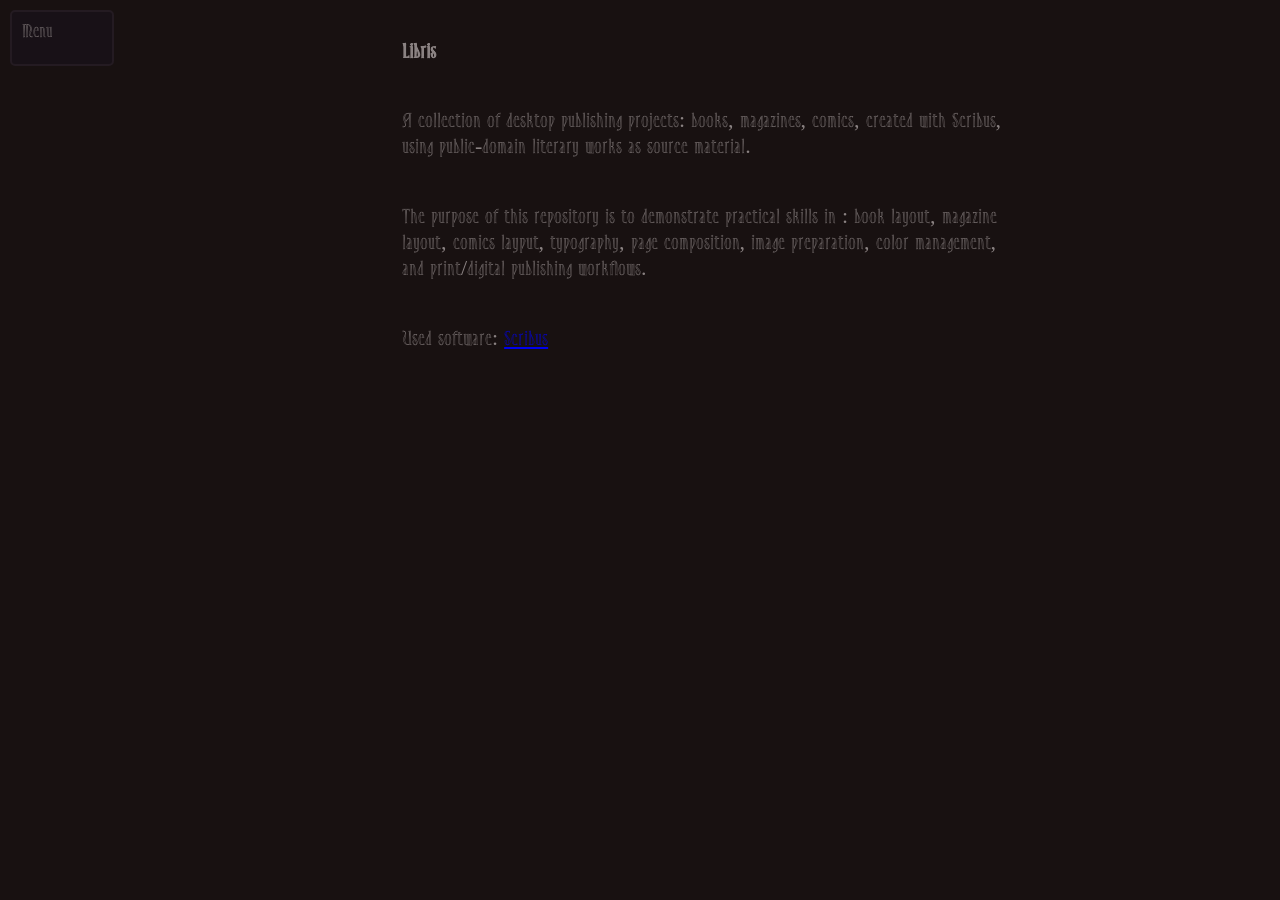
==== site/pages/about.html @ 31162193 "work on web site" ====
<!doctype html>
<html lang="en">
    <head>
        <meta charset="UTF-8" />
        <meta name="viewport" content="width=device-width, initial-scale=1.0" />
        <title>Stickerz</title>
        <link rel="stylesheet" href="../styles/common.css" />
        <link rel="stylesheet" href="../styles/menu.css" />
        <link rel="stylesheet" href="../styles/fonts.css" />

        <link rel="stylesheet" href="../styles/about.css" />
        <link rel="icon" type="image/x-icon" href="../../favicon.ico" />
    </head>
    <body>
        <div class="content-container">
            <div class="menu">
                <span>Menu</span>
                <a href="../../index.html">Books</a>
                <a href="about.html">About</a>
                <a href="biography.html">Biography</a>
                <a href="contact.html">Contact</a>
            </div>
            <div class="remaining">
                <div class="page-content">
                    <div class="container">
                        <p><b>Libris</b></p>

                        <p>
                            A collection of desktop publishing projects: books,
                            magazines, comics, created with Scribus, using
                            public-domain literary works as source material.
                        </p>

                        <p>
                            The purpose of this repository is to demonstrate
                            practical skills in : book layout, magazine layout,
                            comics layput, typography, page composition, image
                            preparation, color management, and print/digital
                            publishing workflows.
                        </p>

                        <p>
                            Used software:
                            <a
                                href="https://wiki.scribus.net/canvas/Scribus"
                                target="_blank"
                                >Scribus</a
                            >
                        </p>
                    </div>
                </div>
            </div>
        </div>

        <script src="../scripts/menu.js"></script>
    </body>
</html>
---- site/styles/common.css ----
body {
    background-color: #181111;

    margin: 0;
    padding: 0;
}

.content-container {
    display: flex;
    flex-direction: row;
    justify-content: flex-end;
}

.page-content {
    display: flex;
    flex-direction: row;
    margin: 20px;
}

.remaining {
    flex: 1;
    display: flex;
    justify-content: center;
}
---- site/styles/menu.css ----
/* menu.css */

.menu {
    background-color: #181117;
    border: 2px solid #241b22;
    padding: 10px;
    margin: 10px;
    display: flex;
    flex-direction: column;
    align-self: flex-start;
    border-radius: 5px;
    width: 80px;
}

.menu span {
    font-family: "CsLugeniaStippledRegularDemo";
    font-size: 20px;

    color: rgb(138, 130, 130);
    padding-bottom: 12px;
}

.menu a {
    font-family: "CsLugeniaStippledRegularDemo";
    font-size: 20px;

    cursor: pointer;
    text-decoration: none;
    color: rgb(138, 130, 130);
    padding-bottom: 1px;
}

.menu a:hover {
    color: #ecc4e2;
}

.menu a.active {
    color: #cfa3c1;
    font-weight: bold;
}

.menu a {
    opacity: 0;
    visibility: hidden;
    transition: opacity 0.3s ease;
    display: none;
}

.menu:hover a {
    opacity: 1;
    visibility: visible;
    display: block;
}
---- site/styles/fonts.css ----
@font-face {
    font-family: "JosefinSans-Light";
    src: url("../fonts/JosefinSans/JosefinSans-Light.ttf") format("truetype");
}

@font-face {
    font-family: "BillioneryRegular";
    src: url("../fonts/BillioneryRegular-drXjg.otf") format("truetype");
}

@font-face {
    font-family: "ForeverBrushScript";
    src: url("../fonts/ForeverBrushScript-xKW0.ttf") format("truetype");
}

@font-face {
    font-family: "Artemesio";
    src: url("../fonts/Artemesio-DYeg9.ttf") format("truetype");
}

@font-face {
    font-family: "CsLugeniaStippledRegularDemo";
    src: url("../fonts/CsLugeniaStippledRegularDemo-1jK6g.otf")
        format("truetype");
}
---- site/styles/about.css ----
.container {
    display: flex;
    flex-direction: column;
    align-items: center;

    padding-left: 200px;
    padding-right: 200px;
}

.container p {
    font-family: "CsLugeniaStippledRegularDemo";
    font-size: 22px;
    width: 600px;
    text-align: left;
    color: rgb(138, 130, 130);
}
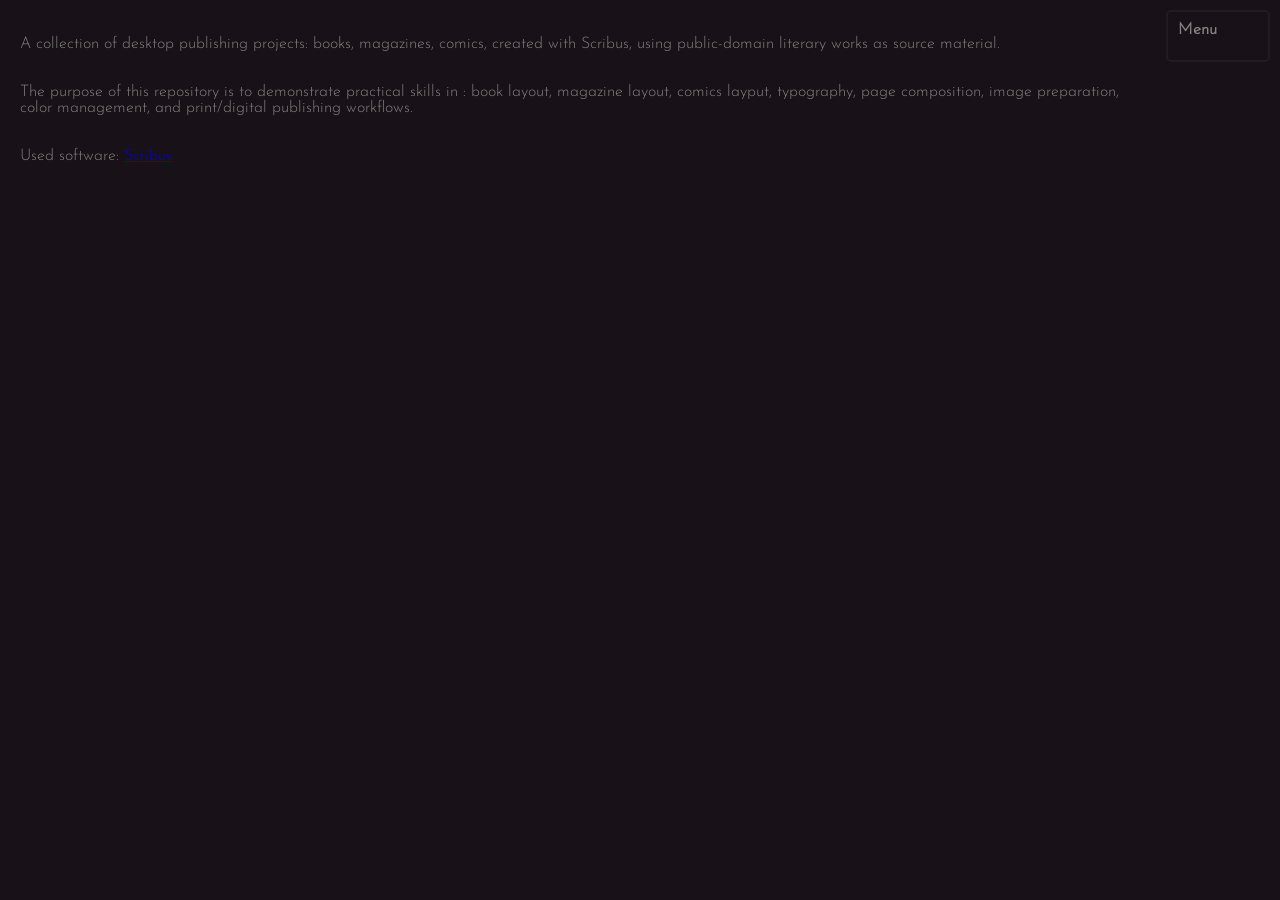
==== commit c91b7f13: "add web site" ====
--- a/site/pages/about.html
+++ b/site/pages/about.html
@@ -3,7 +3,7 @@
     <head>
         <meta charset="UTF-8" />
         <meta name="viewport" content="width=device-width, initial-scale=1.0" />
-        <title>Stickerz</title>
+        <title>Libris</title>
         <link rel="stylesheet" href="../styles/common.css" />
         <link rel="stylesheet" href="../styles/menu.css" />
         <link rel="stylesheet" href="../styles/fonts.css" />
@@ -13,24 +13,14 @@
     </head>
     <body>
         <div class="content-container">
-            <div class="menu">
-                <span>Menu</span>
-                <a href="../../index.html">Books</a>
-                <a href="about.html">About</a>
-                <a href="biography.html">Biography</a>
-                <a href="contact.html">Contact</a>
-            </div>
             <div class="remaining">
                 <div class="page-content">
                     <div class="container">
-                        <p><b>Libris</b></p>
-
                         <p>
                             A collection of desktop publishing projects: books,
                             magazines, comics, created with Scribus, using
                             public-domain literary works as source material.
                         </p>
-
                         <p>
                             The purpose of this repository is to demonstrate
                             practical skills in : book layout, magazine layout,
@@ -38,7 +28,6 @@
                             preparation, color management, and print/digital
                             publishing workflows.
                         </p>
-
                         <p>
                             Used software:
                             <a
@@ -50,6 +39,13 @@
                     </div>
                 </div>
             </div>
+            <div class="menu">
+                <span>Menu</span>
+                <a href="../../index.html">Books</a>
+                <a href="about.html">About</a>
+                <a href="biography.html">Biography</a>
+                <a href="contact.html">Contact</a>
+            </div>
         </div>
 
         <script src="../scripts/menu.js"></script>
--- a/site/styles/common.css
+++ b/site/styles/common.css
@@ -1,5 +1,5 @@
 body {
-    background-color: #181111;
+    background-color: #181117;
 
     margin: 0;
     padding: 0;
--- a/site/styles/menu.css
+++ b/site/styles/menu.css
@@ -13,16 +13,16 @@
 }
 
 .menu span {
-    font-family: "CsLugeniaStippledRegularDemo";
-    font-size: 20px;
-
+    font-family: "JosefinSans-Light";
+    font-size: 16px;
+    font-weight: 900;
     color: rgb(138, 130, 130);
     padding-bottom: 12px;
 }
 
 .menu a {
-    font-family: "CsLugeniaStippledRegularDemo";
-    font-size: 20px;
+    font-family: "JosefinSans-Light";
+    font-size: 16px;
 
     cursor: pointer;
     text-decoration: none;
--- a/site/styles/fonts.css
+++ b/site/styles/fonts.css
@@ -2,24 +2,3 @@
     font-family: "JosefinSans-Light";
     src: url("../fonts/JosefinSans/JosefinSans-Light.ttf") format("truetype");
 }
-
-@font-face {
-    font-family: "BillioneryRegular";
-    src: url("../fonts/BillioneryRegular-drXjg.otf") format("truetype");
-}
-
-@font-face {
-    font-family: "ForeverBrushScript";
-    src: url("../fonts/ForeverBrushScript-xKW0.ttf") format("truetype");
-}
-
-@font-face {
-    font-family: "Artemesio";
-    src: url("../fonts/Artemesio-DYeg9.ttf") format("truetype");
-}
-
-@font-face {
-    font-family: "CsLugeniaStippledRegularDemo";
-    src: url("../fonts/CsLugeniaStippledRegularDemo-1jK6g.otf")
-        format("truetype");
-}
--- a/site/styles/about.css
+++ b/site/styles/about.css
@@ -1,16 +1,9 @@
 .container {
     display: flex;
     flex-direction: column;
-    align-items: center;
+    align-items: flex-start;
 
-    padding-left: 200px;
-    padding-right: 200px;
+    font-family: "JosefinSans-Light";
+    font-size: 16px;
+    color: gray;
 }
-
-.container p {
-    font-family: "CsLugeniaStippledRegularDemo";
-    font-size: 22px;
-    width: 600px;
-    text-align: left;
-    color: rgb(138, 130, 130);
-}
